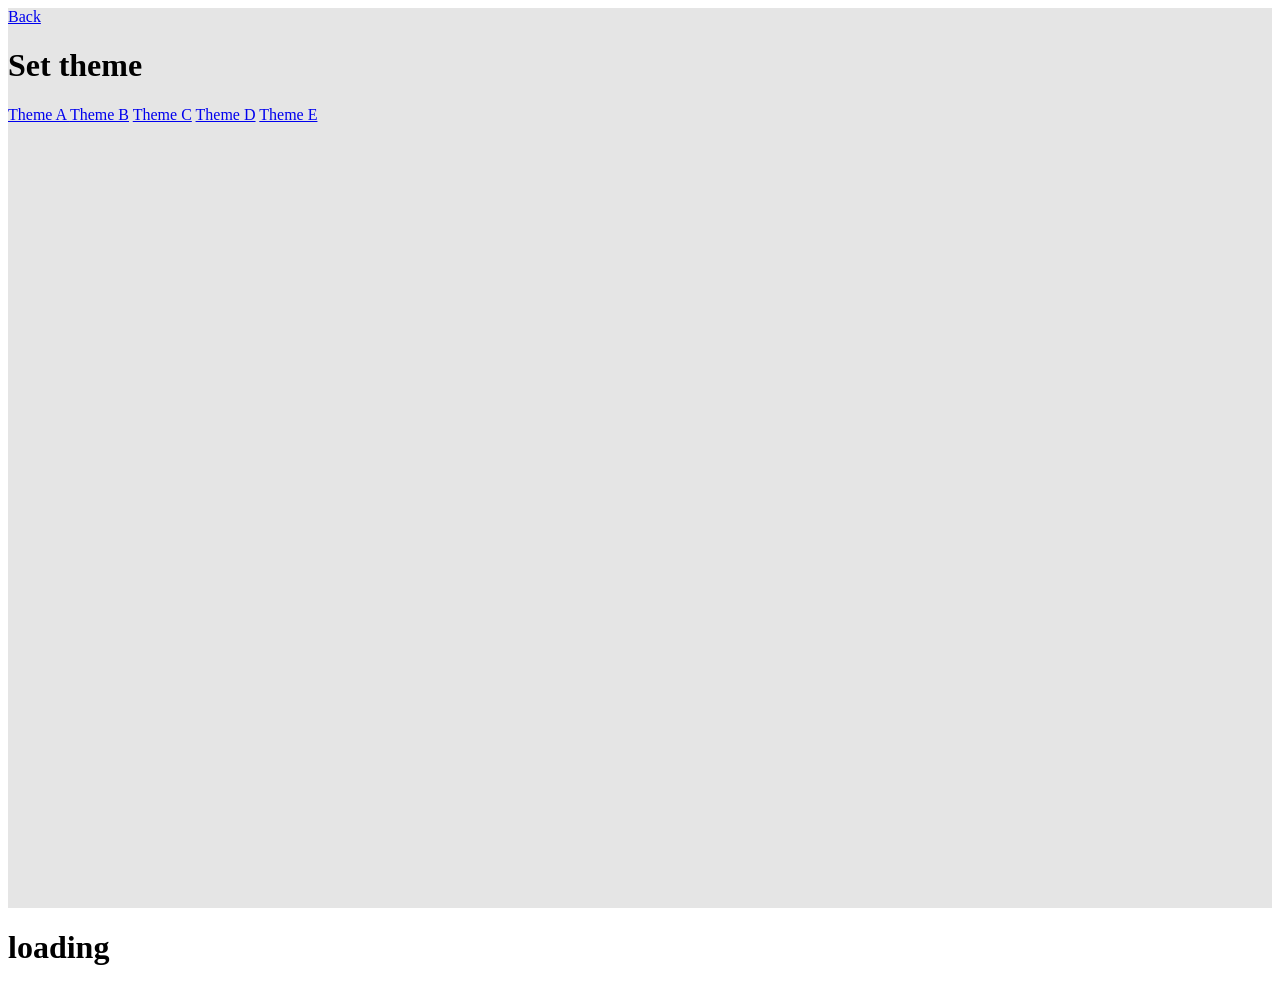
==== www/colorpref.html @ 5d1a774a "various changes" ====
<!DOCTYPE html> 
<html>

<head>
  <meta charset="utf-8"> 
  <meta name="viewport" content="width=device-width, initial-scale=1"> 
  <title>Settings</title> <link rel="stylesheet" href="css/jquery.mobile-1.3.2.min.css" />
  <script src="js/jquery-1.9.1.min.js"></script>
  <script src="js/jquery.mobile-1.3.2.min.js"></script>
</head> 

<body> 

<div data-role="page" style="background: #e5e5e5;">

  <div data-role="header" data-theme="b">
    <a href="displaypref.html" data-role="button" data-theme="b" rel="external" data-theme="b">Back</a>     
    <h1>Set theme</h1>
  </div><!-- /header -->

  <div data-role="content"> 
    <a href="index.html" rel="external" data-role="button" data-theme="a"> Theme A </a> 
    <a href="index.html" rel="external" data-role="button" data-theme="b"> Theme B</a> 
    <a href="index.html" rel="external" data-role="button" data-theme="c"> Theme C</a> 
    <a href="index.html" rel="external" data-role="button" data-theme="d"> Theme D</a> 
    <a href="index.html" rel="external" data-role="button" data-theme="e"> Theme E</a> 
  </div><!-- /content -->
   
</div><!-- /page -->

</body>
</html>
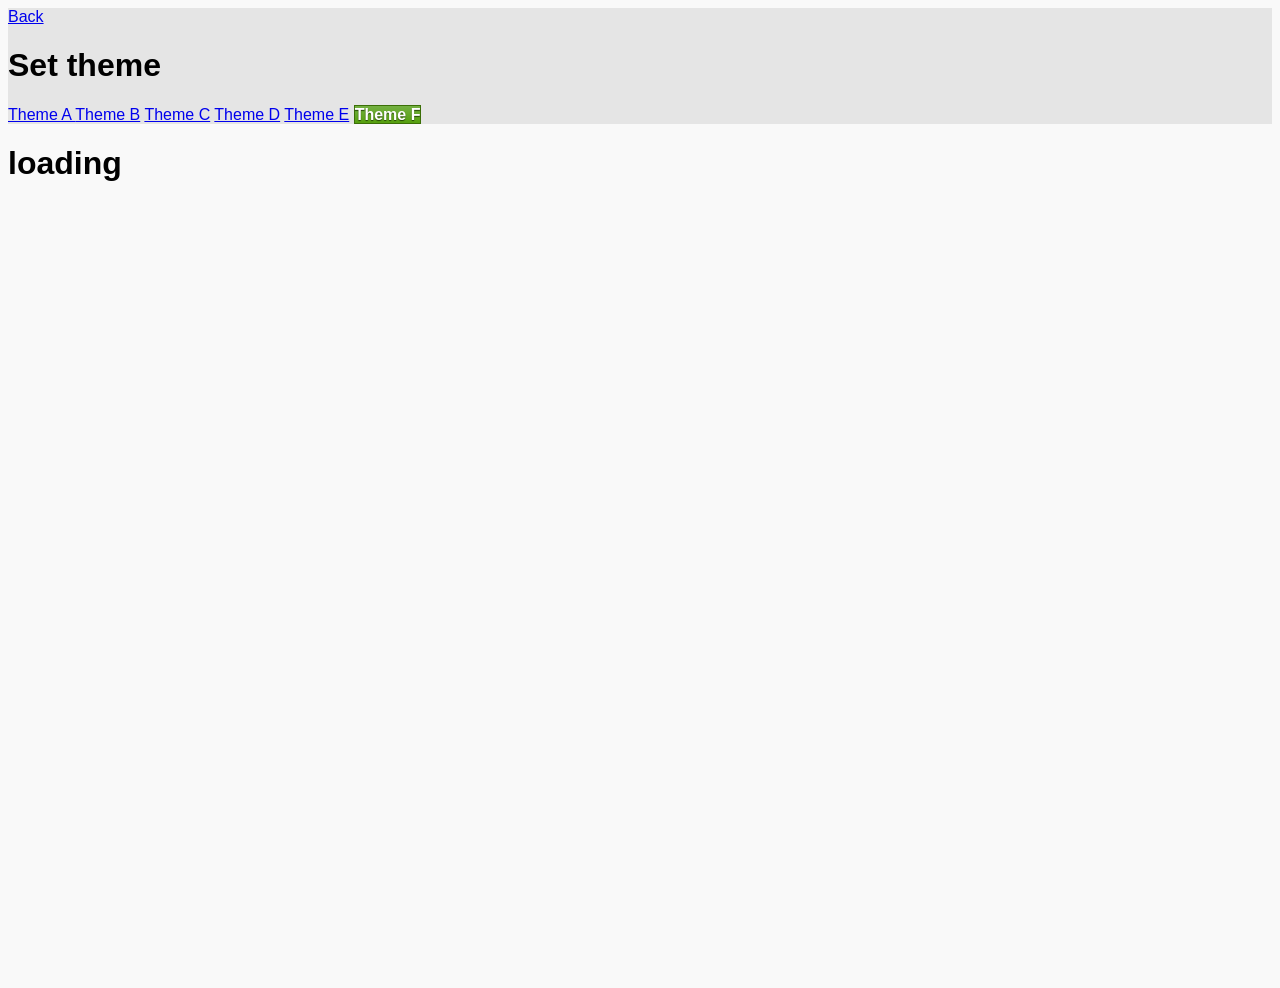
==== commit bd3ccb21: "Added f theme" ====
--- a/www/colorpref.html
+++ b/www/colorpref.html
@@ -4,7 +4,9 @@
 <head>
   <meta charset="utf-8"> 
   <meta name="viewport" content="width=device-width, initial-scale=1"> 
-  <title>Settings</title> <link rel="stylesheet" href="css/jquery.mobile-1.3.2.min.css" />
+  <title>Settings</title> 
+  <link rel="stylesheet" href="css/jquery.mobile-1.3.2.min.css" />
+  <link rel="stylesheet" href="css/jqm-docs.css" />
   <script src="js/jquery-1.9.1.min.js"></script>
   <script src="js/jquery.mobile-1.3.2.min.js"></script>
 </head> 
@@ -24,6 +26,7 @@
     <a href="index.html" rel="external" data-role="button" data-theme="c"> Theme C</a> 
     <a href="index.html" rel="external" data-role="button" data-theme="d"> Theme D</a> 
     <a href="index.html" rel="external" data-role="button" data-theme="e"> Theme E</a> 
+    <a href="index.html" rel="external" data-role="button" data-theme="f"> Theme F</a> 
   </div><!-- /content -->
    
 </div><!-- /page -->
--- a/www/css/jqm-docs.css
+++ b/www/css/jqm-docs.css
@@ -0,0 +1,457 @@
+/* jqm docs css
+
+Beware: lots of last-minute CSS going on in here 
+cobblers, shoes, 
+*/
+
+body { background: #f9f9f9; padding:13px; }
+body.ui-mobile-viewport { padding: 0; }
+body, input, textarea, select, button { font-family: Helvetica, Arial, san-serif; }
+.ui-mobile .type-home .ui-content { margin: 0; background: #e5e5e5 url(../images/jqm-sitebg.png) top center repeat-x; }
+.ui-mobile #jqm-homeheader { padding: 40px 10px 0; text-align: center;  margin: 0 auto; }
+.ui-mobile #jqm-homeheader h1 { margin: 0 0 ; }
+.ui-mobile #jqm-homeheader p { margin: .3em 0 0; line-height: 1.3; font-size: .9em; font-weight: bold; color: #666; }
+
+.type-home .ui-content .jqm-version {
+	display: block;
+	position: absolute;
+	width: 96px;
+	border: solid #fff;
+	border-width: 2px 1px;
+	padding: .25em 2.25em;
+	margin: 0 15px 0 0;
+	right: 0;
+	top: -2px;
+	background: #f7cf57;
+	color: #000;
+	font-size: .8em;
+	font-weight: bold;
+	text-align: center;
+	text-shadow: 0 1px 1px #fff;
+	z-index: 9;
+	-webkit-transform: rotate(45deg) translate(4.8em,-1em);
+	-moz-transform: rotate(45deg) translate(4.8em,-1em);
+	-ms-transform: rotate(45deg) translate(4.8em,-1em);
+	-o-transform: rotate(45deg) translate(4.8em,-1em);
+	transform: rotate(45deg);
+	-webkit-box-shadow: 0 0 6px rgba(0,0,0,.40);
+	-moz-box-shadow: 0 0 6px rgba(0,0,0,.40);
+	-o-box-shadow: 0 0 6px rgba(0,0,0,.40);
+	box-shadow: 0 0 6px rgba(0,0,0,.40);
+}
+.type-home .ui-content .jqm-version b {
+	color: #a21412;
+	font-weight: bold;
+}
+
+.footer-docs {
+	padding: 5px 0;
+	clear:both;
+	color:#666;
+}
+.footer-docs p {
+	font-weight: normal;
+	font-size: .9em;
+}
+.ui-mobile-viewport .footer-docs p {
+	margin: .5em 15px;	
+}
+.ui-mobile-viewport .footer-docs p.jqm-version {
+	font-weight: bold;
+}
+@media all and (min-width:650px) {
+	.ui-mobile-viewport .footer-docs {
+		overflow: hidden;		
+	}
+	.ui-mobile-viewport .footer-docs p {
+		margin: 1em 15px;
+		float: left;		
+	}
+	.ui-mobile-viewport .footer-docs p.jqm-version {
+		float: right;
+		font-weight: normal;
+	}
+}
+
+h2 { margin:1.2em 0 .4em 0; }
+p code { font-size:1.2em; font-weight:bold; } 
+h4 code {font-size:1.2em; font-weight:bold; }
+
+dt { font-weight: bold; margin: 2em 0 .5em; }
+dt code, dd code { font-size:1.3em; line-height:150%; }
+pre { white-space: pre; white-space: pre-wrap; word-wrap: break-word; }
+strong { font-weight: bold; }
+
+#jqm-homeheader img { width: 275px; height: 78px; margin-top:-20px; }
+img { max-width: 100%; }
+
+/* fluid images moved from jquery.mobile.core.css*/
+.ui-mobile img {
+	max-width: 100%;
+}
+
+.ui-header .jqm-home { top: 0; }
+nav { margin: 0; }
+
+p.intro {
+	font-size: .96em;
+	line-height: 1.3;
+	border-top: 1px solid #75ae18;
+	border-bottom: 0;
+	background: none;
+	margin: 1.5em 0;
+	padding: 1.5em 15px 0;
+}
+p.intro strong {
+	color:  #558e08;
+}
+
+.type-interior .content-secondary {
+	border-right: 0;
+	border-left: 0;
+	margin: 10px -15px 0;
+	background: #fff;
+	border-top: 1px solid #ccc;
+}
+.type-home .ui-content {
+	margin-top: 5px;
+	overflow: hidden;
+	position: relative;
+}
+.type-interior .ui-content {
+	padding-bottom: 0;
+}
+.content-secondary .ui-collapsible {
+	padding: 10px 15px;
+}
+.content-secondary .ui-collapsible-inset {
+	margin: 0;
+}
+.content-secondary .ui-collapsible-content {
+	padding: 0;
+	background: none;
+}
+.content-secondary .ui-listview {
+	margin: 0;
+}
+/* new API additions */
+
+dt {  
+	margin: 35px 0 15px 0; 
+	background-color:#ddd; 
+	font-weight:normal;
+}
+dt code { 
+	display:inline-block; 
+	font-weight:bold;
+	color:#56A00E; 
+	padding:3px 7px; 
+	margin-right:10px; 
+	background-color:#fff; 
+}
+dd { 
+	margin-bottom:10px; 
+}
+dd .default { font-weight:bold; }
+dd pre { 
+	margin:0 0 0 0; 
+}
+dd code { font-weight: normal; }
+dd pre code { 
+	margin:0; 
+	border:none; 
+	font-weight:normal; 
+	font-size:100%; 
+	background-color:transparent; 
+}
+dd h4 { margin:15px 0 0 0; }
+		
+.localnav {
+	margin:0 0 20px 0;
+}
+.ui-mobile-viewport .localnav li {
+	float:left;
+}
+.localnav .ui-btn-inner { 
+	padding: .6em 10px; 
+	font-size:80%; 
+}
+
+/* custom dialog for the photos sharing */
+.ui-dialog.dialog-actionsheet .ui-dialog-contain {
+	margin-top: 0;
+}
+
+/* popup examples */
+.type-interior .ui-popup-container .ui-content { padding: 15px !important; }
+
+/* F bar theme - just for the docs overview headers */
+.ui-bar-f {
+	border: 1px solid #56A00E;
+	background: 			#74b042;
+	color: 					#fff;
+	font-weight: bold;
+	text-shadow: 0 1px 1px #335413;	
+	background-image: -webkit-gradient(linear, left top, left bottom, from(#74b042), to(#56A00E)); /* Saf4+, Chrome */
+	background-image: -webkit-linear-gradient(#74b042, #56A00E); /* Chrome 10+, Saf5.1+ */
+	background-image:    -moz-linear-gradient(#74b042, #56A00E); /* FF3.6 */
+	background-image:     -ms-linear-gradient(#74b042, #56A00E); /* IE10 */
+	background-image:      -o-linear-gradient(#74b042, #56A00E); /* Opera 11.10+ */
+	background-image:         linear-gradient(#74b042, #56A00E);		
+}
+.ui-bar-f, 
+.ui-bar-f input, 
+.ui-bar-f select, 
+.ui-bar-f textarea, 
+.ui-bar-f button {
+	font-family: Helvetica, Arial, sans-serif /*{global-font-family}*/;
+}
+
+.ui-bar-f,
+.ui-bar-f .ui-link-inherit {
+	color: 					#fff;
+}
+.ui-bar-f .ui-link {
+	color: 					#fff;
+	font-weight: bold;
+}
+.ui-btn-up-f {
+	border: 1px solid 		#3B6F07;
+	background: 			#56A00E;
+	font-weight: bold;
+	color: 					#fff;
+	text-shadow: 0 1px 1px #234403;
+	background-image: -webkit-gradient(linear, left top, left bottom, from(#74b042), to(#56A00E)); /* Saf4+, Chrome */
+	background-image: -webkit-linear-gradient(#74b042, #56A00E); /* Chrome 10+, Saf5.1+ */
+	background-image:    -moz-linear-gradient(#74b042, #56A00E); /* FF3.6 */
+	background-image:     -ms-linear-gradient(#74b042, #56A00E); /* IE10 */
+	background-image:      -o-linear-gradient(#74b042, #56A00E); /* Opera 11.10+ */
+	background-image:         linear-gradient(#74b042, #56A00E);
+}
+.ui-btn-up-f a.ui-link-inherit {
+	color: 					#fff;
+}
+.ui-btn-hover-f {
+	border: 1px solid 		#3B6F07;
+	background: 			#6EBC1F;
+	font-weight: bold;
+	color: 					#fff;
+	text-shadow: 0 1px 1px #234403;
+	background-image: -webkit-gradient(linear, left top, left bottom, from(#8FC963), to(#6EBC1F)); /* Saf4+, Chrome */
+	background-image: -webkit-linear-gradient(#8FC963, #6EBC1F); /* Chrome 10+, Saf5.1+ */
+	background-image:    -moz-linear-gradient(#8FC963, #6EBC1F); /* FF3.6 */
+	background-image:     -ms-linear-gradient(#8FC963, #6EBC1F); /* IE10 */
+	background-image:      -o-linear-gradient(#8FC963, #6EBC1F); /* Opera 11.10+ */
+	background-image:         linear-gradient(#8FC963, #6EBC1F);
+}
+.ui-btn-hover-f a.ui-link-inherit {
+	color: 					#fff;
+}
+.ui-btn-down-f {
+	border: 1px solid 		#3B6F07;
+	background: 			#3d3d3d;
+	font-weight: bold;
+	color: 					#fff;
+	text-shadow: 0 1px 1px #234403;
+	background-image: -webkit-gradient(linear, left top, left bottom, from(#56A00E), to(#64A234)); /* Saf4+, Chrome */
+	background-image: -webkit-linear-gradient(#56A00E, #64A234); /* Chrome 10+, Saf5.1+ */
+	background-image:    -moz-linear-gradient(#56A00E, #64A234); /* FF3.6 */
+	background-image:     -ms-linear-gradient(#56A00E, #64A234); /* IE10 */
+	background-image:      -o-linear-gradient(#56A00E, #64A234); /* Opera 11.10+ */
+	background-image:         linear-gradient(#56A00E, #64A234);
+}
+.ui-btn-down-f a.ui-link-inherit {
+	color: 					#fff;
+}
+.ui-btn-up-f,
+.ui-btn-hover-f,
+.ui-btn-down-f {
+	font-family: Helvetica, Arial, sans-serif;
+	text-decoration: none;
+}
+
+
+/* docs site layout */
+
+@media all and (min-width: 650px){
+	
+	.type-home .ui-content {
+		margin-top: 5px;
+	}
+	.ui-mobile #jqm-homeheader {
+		max-width: 340px;
+	}
+	p.intro {
+		margin: 2em 0;
+	}
+	.type-home .ui-content,
+	.type-interior > .ui-content {
+		padding: 0;
+	}
+	.type-interior > .ui-content {
+		overflow: hidden;
+	}
+	.content-secondary {
+		text-align: left;
+		float: left;
+		width: 45%;
+	}
+	.content-secondary,
+	.type-interior .content-secondary {
+		margin: 30px 0 20px 2%;
+		padding: 20px 4% 0 0;
+		background: none;
+		border-top: none;
+		position: relative;
+	}
+	.type-interior .content-secondary::after {
+		content: "";
+		display: inline-block;
+		position: absolute;
+		top: 0;
+		right: 0;
+		height: 1px;
+		width: 1px;
+		margin-bottom: -9999px;
+		padding-bottom: 9999px;
+		background: #bbb;
+	}
+	.type-index .content-secondary {
+		padding: 0;
+	}
+	.content-secondary .ui-collapsible {
+		margin: 0;
+		padding: 0;
+	}
+	.content-secondary .ui-collapsible-content {
+		border-left: none;
+		border-right: none;
+	}
+	.type-index .content-secondary .ui-listview {
+		margin: 0;
+	}
+	.ui-mobile #jqm-homeheader {
+		padding: 0;
+	}
+	.content-primary {
+		width: 45%;
+		float: right;
+		margin-top: 30px;
+		margin-right: 1%;
+		padding-right: 1%;
+	}
+	.content-primary ul:first-child {
+		margin-top: 0;
+	}
+	/* collapsible non-inset example */
+	.content-primary .ui-collapsible-content ul:first-child {
+		margin-top: -10px;
+	}
+	.content-secondary h2 {
+		position: absolute;
+		left: -9999px;
+	}
+	.type-interior .content-primary {
+		padding: 1.5em 6% 3em 0;
+		margin: 0;
+	}
+	/* fix up the collapsibles - expanded on desktop */
+	.content-secondary .ui-collapsible-inset {
+		margin-bottom: -1px;
+	}
+	.content-secondary .ui-collapsible-heading {
+		display: none;
+	}
+	.content-secondary .ui-collapsible-contain {
+		margin:0;
+	}
+	.content-secondary .ui-collapsible-content {
+		display: block;
+		margin: 0;
+		padding: 0;
+	}
+	.content-secondary .ui-collapsible-content,
+	.content-secondary .ui-collapsible-content > .ui-listview .ui-li-last {
+		border-bottom-left-radius: 0;
+		border-bottom-right-radius: 0;
+	}
+	.type-interior  .content-secondary .ui-li-divider {
+		padding-top: 1em;
+		padding-bottom: 1em;
+	}
+	.type-interior .content-secondary {
+		margin: 0;
+		padding: 0;
+	}
+	
+}
+@media all and (min-width: 750px){
+	.type-home .ui-content {
+		background-position: 39%;
+	}
+	.content-secondary {
+		width: 34%;
+	}
+	.content-primary {
+		width: 56%;
+		padding-right: 1%;
+	}
+}
+
+@media all and (min-width: 1200px){
+	.type-home .ui-content{
+		background-position: 38.5%;
+	}
+	.content-secondary {
+		width: 30%;
+		padding-right:6%;
+		margin: 30px 0 20px 5%;
+	}
+	.type-interior .content-secondary {
+		margin: 0;
+		padding: 0;
+	}
+	.content-primary {
+		width: 50%;
+		margin-right: 5%;
+		padding-right: 3%;
+	}
+	.type-interior .content-primary {
+		width: 60%;
+	}
+}
+
+/* reset for popup examples */
+.type-interior .ui-popup.ui-content,
+.type-interior .ui-popup .ui-content {
+	background-position: 0 0;
+	background-repeat: no-repeat;
+	overflow: visible;
+}
+
+/* tables documenting enum-type settings */
+.enum-value {
+	vertical-align: top;
+	white-space: nowrap;
+}
+
+/* Navbar examples */
+.content-primary > .ui-header,
+.content-primary > .ui-footer {
+	overflow: hidden;
+}
+
+/* list styles */
+ul { margin:0; padding-left:0; }
+ul li { list-style:none; padding:.7em 0; margin:0; border-bottom:1px solid #e3e3e3; }
+ul ul li { border: none;}
+
+dl dd ul { padding-left: 40px; }
+dl dd ul li { list-style: disc; }
+dl dd ul li li { list-style: circle; }
+dl dd ul li li li { list-style: square; }
+dl dd ul li { border: none; }
+
+.ui-mobile-viewport .localnav li {
+	border: none;	
+}
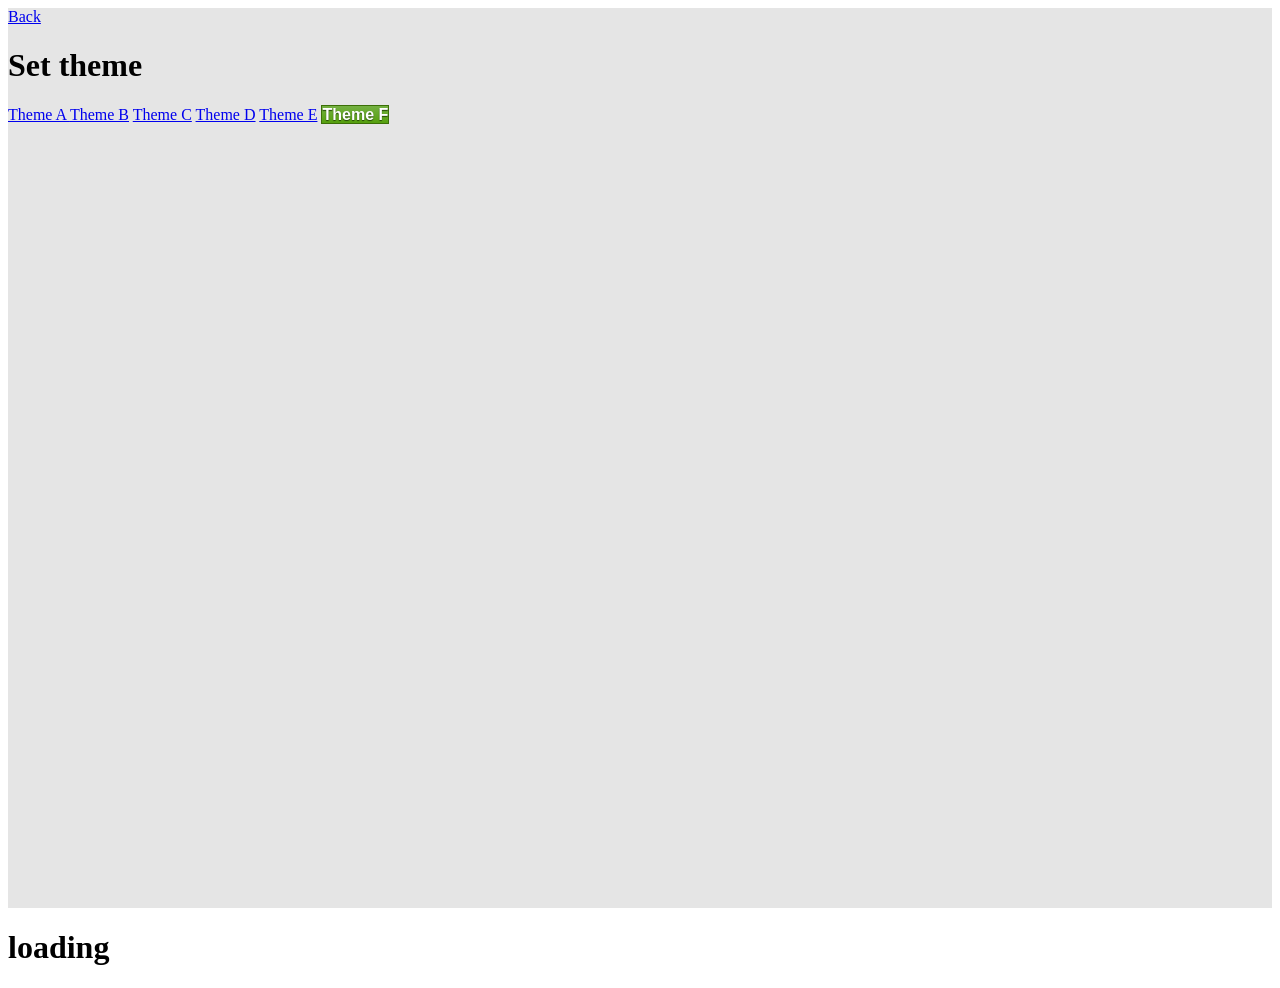
==== commit bc3f370c: "various changes" ====
--- a/www/colorpref.html
+++ b/www/colorpref.html
@@ -6,7 +6,7 @@
   <meta name="viewport" content="width=device-width, initial-scale=1"> 
   <title>Settings</title> 
   <link rel="stylesheet" href="css/jquery.mobile-1.3.2.min.css" />
-  <link rel="stylesheet" href="css/jqm-docs.css" />
+  <link rel="stylesheet" href="css/jqm-f-theme.css" />
   <script src="js/jquery-1.9.1.min.js"></script>
   <script src="js/jquery.mobile-1.3.2.min.js"></script>
 </head> 
--- a/www/css/jqm-f-theme.css
+++ b/www/css/jqm-f-theme.css
@@ -0,0 +1,84 @@
+/* F bar theme - just for the docs overview headers */
+.ui-bar-f {
+	border: 1px solid #56A00E;
+	background: 			#74b042;
+	color: 					#fff;
+	font-weight: bold;
+	text-shadow: 0 1px 1px #335413;	
+	background-image: -webkit-gradient(linear, left top, left bottom, from(#74b042), to(#56A00E)); /* Saf4+, Chrome */
+	background-image: -webkit-linear-gradient(#74b042, #56A00E); /* Chrome 10+, Saf5.1+ */
+	background-image:    -moz-linear-gradient(#74b042, #56A00E); /* FF3.6 */
+	background-image:     -ms-linear-gradient(#74b042, #56A00E); /* IE10 */
+	background-image:      -o-linear-gradient(#74b042, #56A00E); /* Opera 11.10+ */
+	background-image:         linear-gradient(#74b042, #56A00E);		
+}
+.ui-bar-f, 
+.ui-bar-f input, 
+.ui-bar-f select, 
+.ui-bar-f textarea, 
+.ui-bar-f button {
+	font-family: Helvetica, Arial, sans-serif /*{global-font-family}*/;
+}
+
+.ui-bar-f,
+.ui-bar-f .ui-link-inherit {
+	color: 					#fff;
+}
+.ui-bar-f .ui-link {
+	color: 					#fff;
+	font-weight: bold;
+}
+.ui-btn-up-f {
+	border: 1px solid 		#3B6F07;
+	background: 			#56A00E;
+	font-weight: bold;
+	color: 					#fff;
+	text-shadow: 0 1px 1px #234403;
+	background-image: -webkit-gradient(linear, left top, left bottom, from(#74b042), to(#56A00E)); /* Saf4+, Chrome */
+	background-image: -webkit-linear-gradient(#74b042, #56A00E); /* Chrome 10+, Saf5.1+ */
+	background-image:    -moz-linear-gradient(#74b042, #56A00E); /* FF3.6 */
+	background-image:     -ms-linear-gradient(#74b042, #56A00E); /* IE10 */
+	background-image:      -o-linear-gradient(#74b042, #56A00E); /* Opera 11.10+ */
+	background-image:         linear-gradient(#74b042, #56A00E);
+}
+.ui-btn-up-f a.ui-link-inherit {
+	color: 					#fff;
+}
+.ui-btn-hover-f {
+	border: 1px solid 		#3B6F07;
+	background: 			#6EBC1F;
+	font-weight: bold;
+	color: 					#fff;
+	text-shadow: 0 1px 1px #234403;
+	background-image: -webkit-gradient(linear, left top, left bottom, from(#8FC963), to(#6EBC1F)); /* Saf4+, Chrome */
+	background-image: -webkit-linear-gradient(#8FC963, #6EBC1F); /* Chrome 10+, Saf5.1+ */
+	background-image:    -moz-linear-gradient(#8FC963, #6EBC1F); /* FF3.6 */
+	background-image:     -ms-linear-gradient(#8FC963, #6EBC1F); /* IE10 */
+	background-image:      -o-linear-gradient(#8FC963, #6EBC1F); /* Opera 11.10+ */
+	background-image:         linear-gradient(#8FC963, #6EBC1F);
+}
+.ui-btn-hover-f a.ui-link-inherit {
+	color: 					#fff;
+}
+.ui-btn-down-f {
+	border: 1px solid 		#3B6F07;
+	background: 			#3d3d3d;
+	font-weight: bold;
+	color: 					#fff;
+	text-shadow: 0 1px 1px #234403;
+	background-image: -webkit-gradient(linear, left top, left bottom, from(#56A00E), to(#64A234)); /* Saf4+, Chrome */
+	background-image: -webkit-linear-gradient(#56A00E, #64A234); /* Chrome 10+, Saf5.1+ */
+	background-image:    -moz-linear-gradient(#56A00E, #64A234); /* FF3.6 */
+	background-image:     -ms-linear-gradient(#56A00E, #64A234); /* IE10 */
+	background-image:      -o-linear-gradient(#56A00E, #64A234); /* Opera 11.10+ */
+	background-image:         linear-gradient(#56A00E, #64A234);
+}
+.ui-btn-down-f a.ui-link-inherit {
+	color: 					#fff;
+}
+.ui-btn-up-f,
+.ui-btn-hover-f,
+.ui-btn-down-f {
+	font-family: Helvetica, Arial, sans-serif;
+	text-decoration: none;
+}
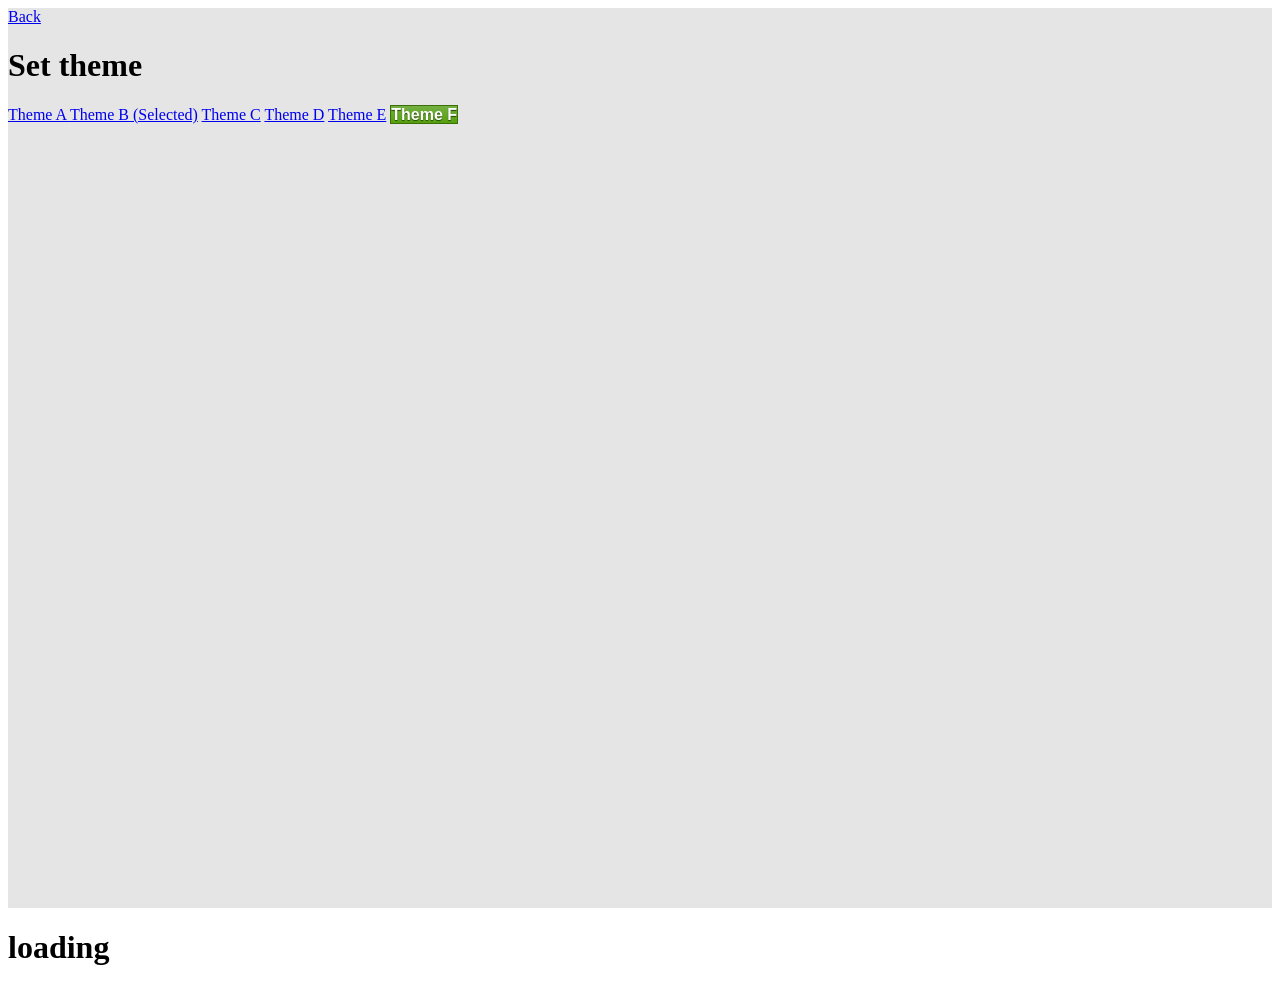
==== commit 59f51762: "just updating" ====
--- a/www/colorpref.html
+++ b/www/colorpref.html
@@ -9,24 +9,44 @@
   <link rel="stylesheet" href="css/jqm-f-theme.css" />
   <script src="js/jquery-1.9.1.min.js"></script>
   <script src="js/jquery.mobile-1.3.2.min.js"></script>
+  <script src="js/color.js"></script>
+  <script>
+    function storeColor(e) {
+      var colortheme = e.id;
+      window.localStorage.setItem('colortheme', colortheme);
+    }
+  </script>
+  <script>
+    $(document).ready(function()  {    
+      var coj;
+      if (typeof window.localStorage.getItem('colortheme')!== 'undefined' &&  window.localStorage.getItem('colortheme') != null) {
+      coj = "#" + window.localStorage.getItem('colortheme');
+      }
+      else coj = "#b";
+
+      coj += " .ui-btn-inner .ui-btn-text"
+
+      $(coj).append(" (Selected)");
+    });
+  </script>
 </head> 
 
 <body> 
 
 <div data-role="page" style="background: #e5e5e5;">
-
-  <div data-role="header" data-theme="b">
-    <a href="displaypref.html" data-role="button" data-theme="b" rel="external" data-theme="b">Back</a>     
+  
+  <div id="header" data-role="header">
+    <a id="butto" href="displaypref.html" data-role="button" rel="external">Back</a>     
     <h1>Set theme</h1>
   </div><!-- /header -->
 
   <div data-role="content"> 
-    <a href="index.html" rel="external" data-role="button" data-theme="a"> Theme A </a> 
-    <a href="index.html" rel="external" data-role="button" data-theme="b"> Theme B</a> 
-    <a href="index.html" rel="external" data-role="button" data-theme="c"> Theme C</a> 
-    <a href="index.html" rel="external" data-role="button" data-theme="d"> Theme D</a> 
-    <a href="index.html" rel="external" data-role="button" data-theme="e"> Theme E</a> 
-    <a href="index.html" rel="external" data-role="button" data-theme="f"> Theme F</a> 
+    <a href="index.html" id="a" onclick="storeColor(this)" rel="external" data-role="button" data-theme="a"> Theme A </a> 
+    <a href="index.html" id="b" onclick="storeColor(this)" rel="external" data-role="button" data-theme="b"> Theme B</a> 
+    <a href="index.html" id="c" onclick="storeColor(this)" rel="external" data-role="button" data-theme="c"> Theme C</a> 
+    <a href="index.html" id="d" onclick="storeColor(this)" rel="external" data-role="button" data-theme="d"> Theme D</a> 
+    <a href="index.html" id="e" onclick="storeColor(this)" rel="external" data-role="button" data-theme="e"> Theme E</a> 
+    <a href="index.html" id="f" onclick="storeColor(this)" rel="external" data-role="button" data-theme="f"> Theme F</a> 
   </div><!-- /content -->
    
 </div><!-- /page -->
